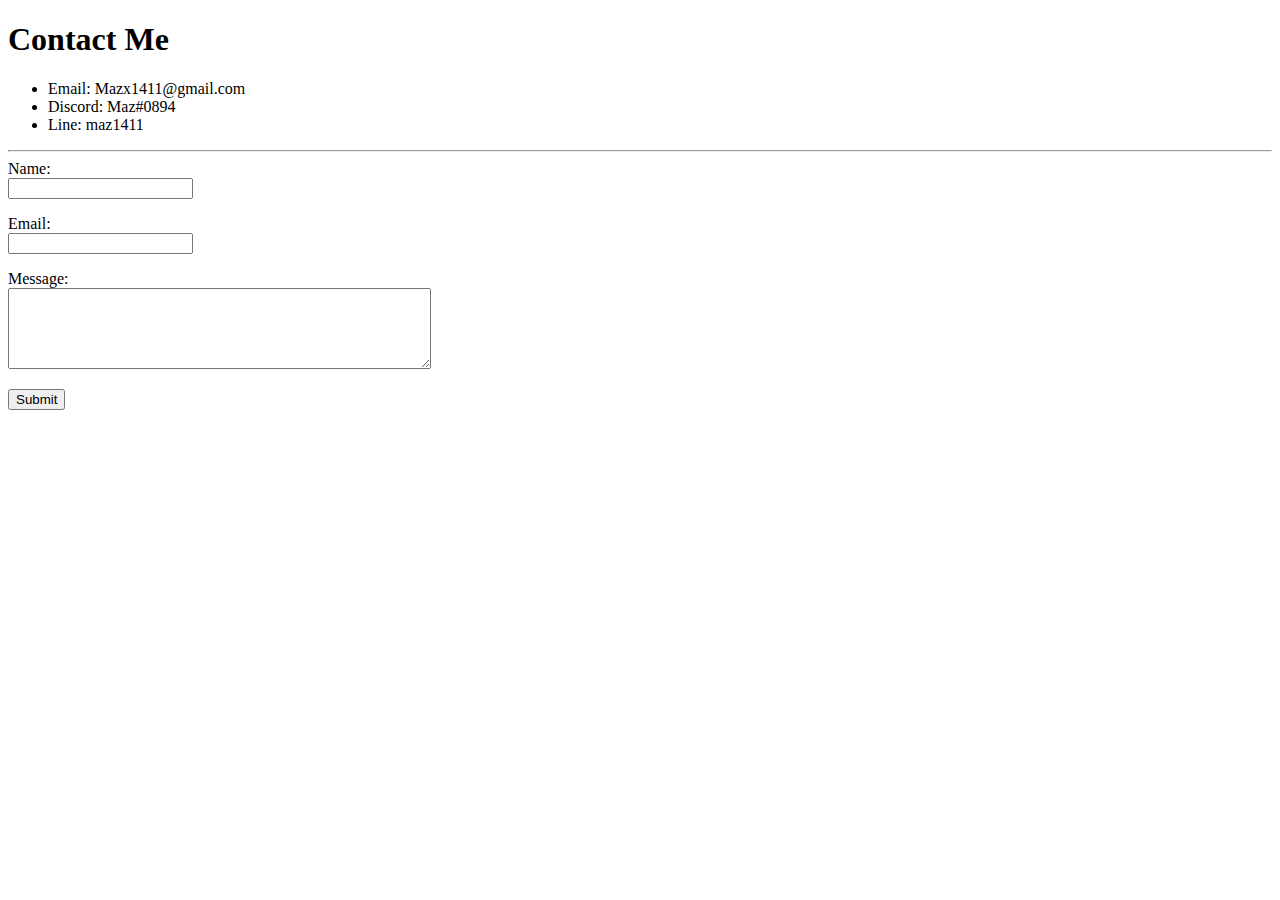
==== Contact Me.html @ d2f62d64 "modified:   Contact Me.html 	modified:   index.html" ====
<!DOCTYPE html>
<html>

<header>
    <meta charset="utf-8" />
    <title>Mazyad's Resume</title>
  
</header>

<body  style="background-color: F0EBCE;">
    <h1> Contact Me</h1>
    <ul>
        <li>
            Email: Mazx1411@gmail.com
        </li>
        <li>
            Discord: Maz#0894
        </li>
        <li>
           Line: maz1411
        </li>
       
        </ul>
        <hr>
<form class="" action="mailto:mazx1411@gmail.com" method="post" enctype="text/plain">
  
                <label for="name">Name:</label><br>
                <input type="text" id="name" name="name"><br>

    <p></p>

    <label for="Email">Email:</label><br>
    <input type="email" id="Email" name="Email"><br>

    <p></p>
    <label for="msg">Message:</label><br>
    <textarea id="Contact" name="Contact" rows="5" cols="50">
       
        </textarea>
        <p></p>
    <input type="submit" value="Submit">



</form>


    </body>
    
    </html>
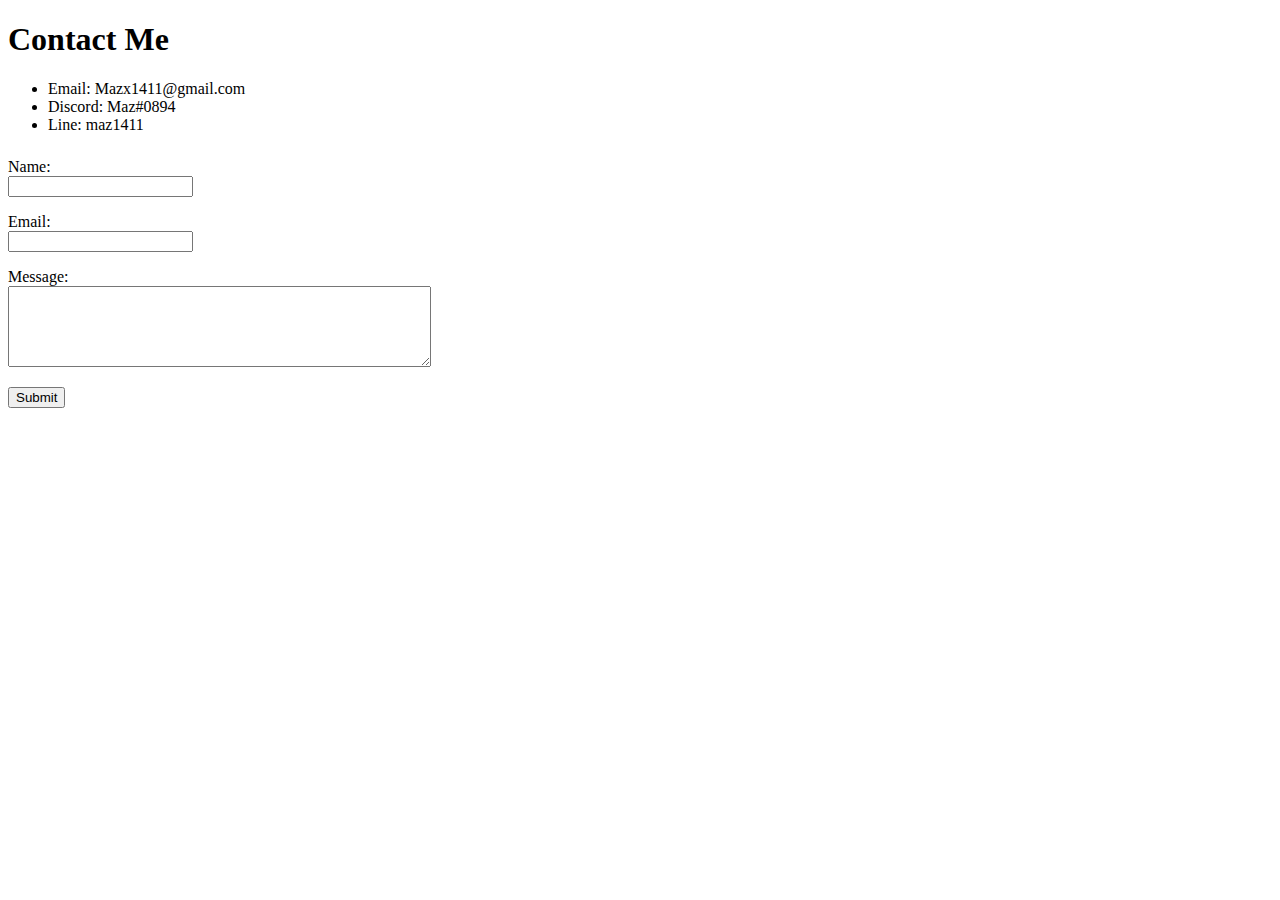
==== commit 5fada4fb: "modified:   Contact Me.html 	modified:   Systems Used.html 	modified:   index.html" ====
--- a/Contact Me.html
+++ b/Contact Me.html
@@ -4,10 +4,22 @@
 <header>
     <meta charset="utf-8" />
     <title>Mazyad's Resume</title>
-  
+    <link rel="icon" href="Assets\Images\profile.png">
+    <style>
+        body {
+            background-color: F0EBCE;
+        }
+
+        hr {
+border: darkgoldenrod;
+height: auto;
+        }
+        
+        
+    </style>
 </header>
 
-<body  style="background-color: F0EBCE;">
+<body>
     <h1> Contact Me</h1>
     <ul>
         <li>
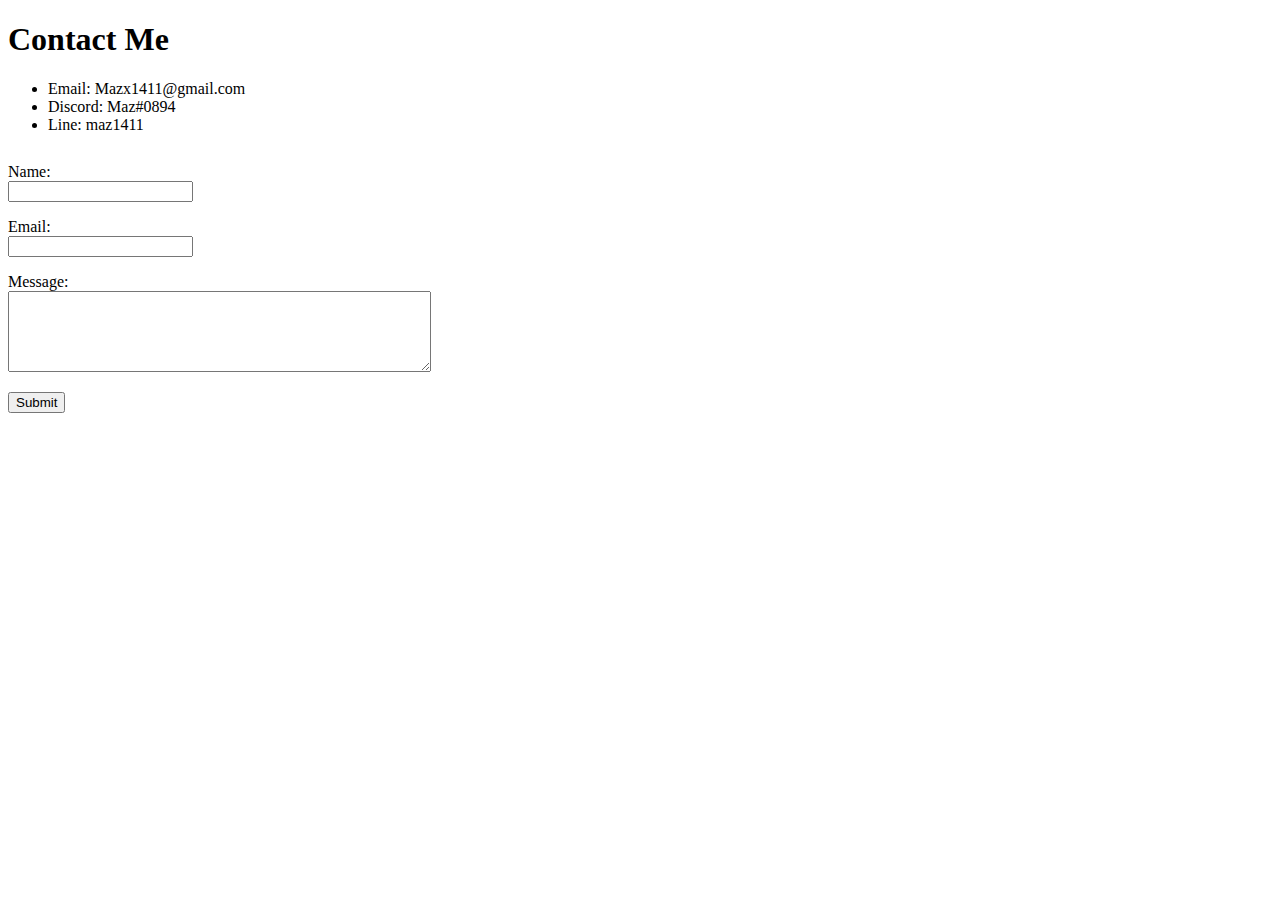
==== commit 6201d280: "modified:   Contact Me.html" ====
--- a/Contact Me.html
+++ b/Contact Me.html
@@ -12,7 +12,7 @@
 
         hr {
 border: darkgoldenrod;
-height: auto;
+height: 5px;
         }
         
         
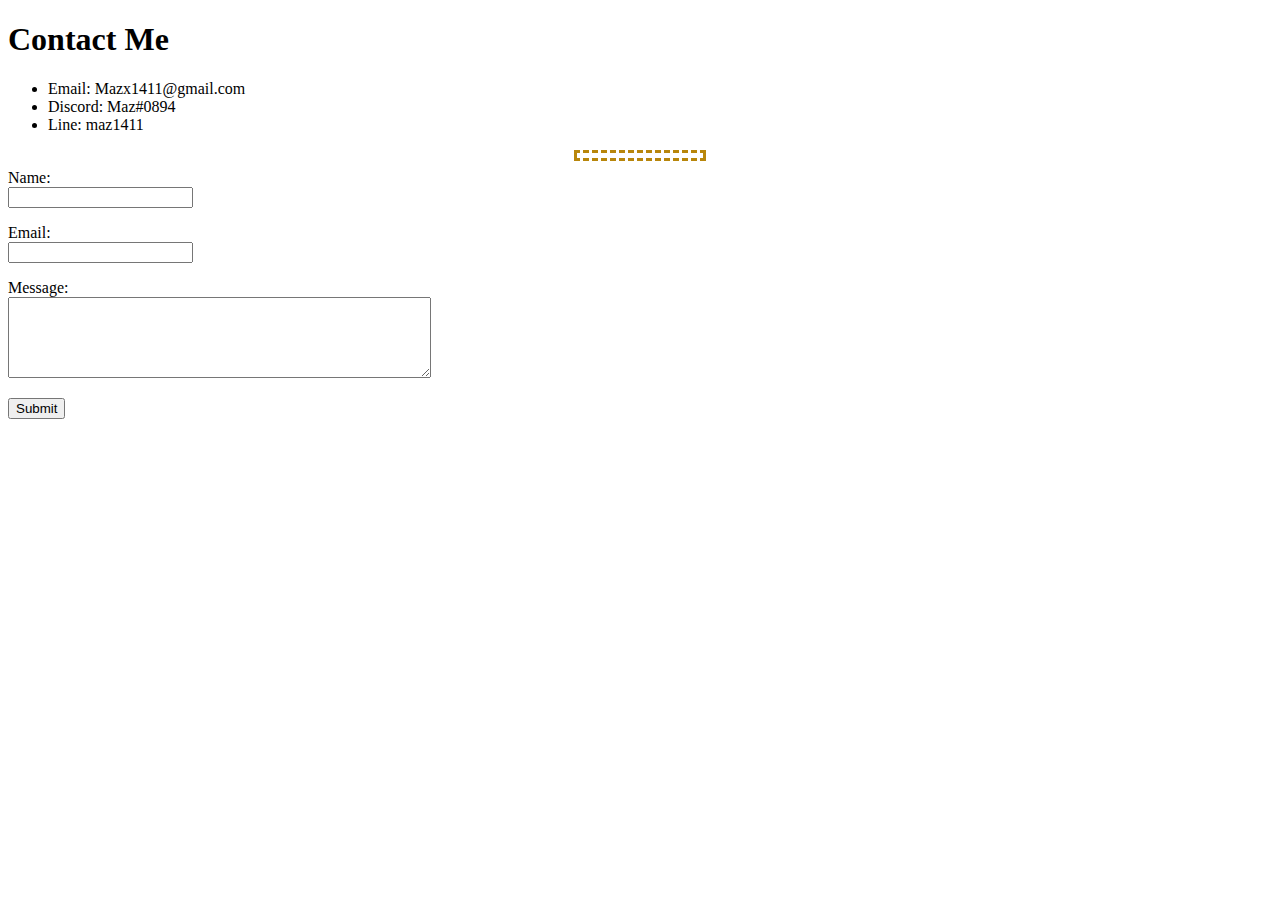
==== commit aade4284: "modified:   Contact Me.html" ====
--- a/Contact Me.html
+++ b/Contact Me.html
@@ -13,6 +13,8 @@
         hr {
 border: darkgoldenrod;
 height: 5px;
+width: 10%;
+border-style: dashed;
         }
         
         
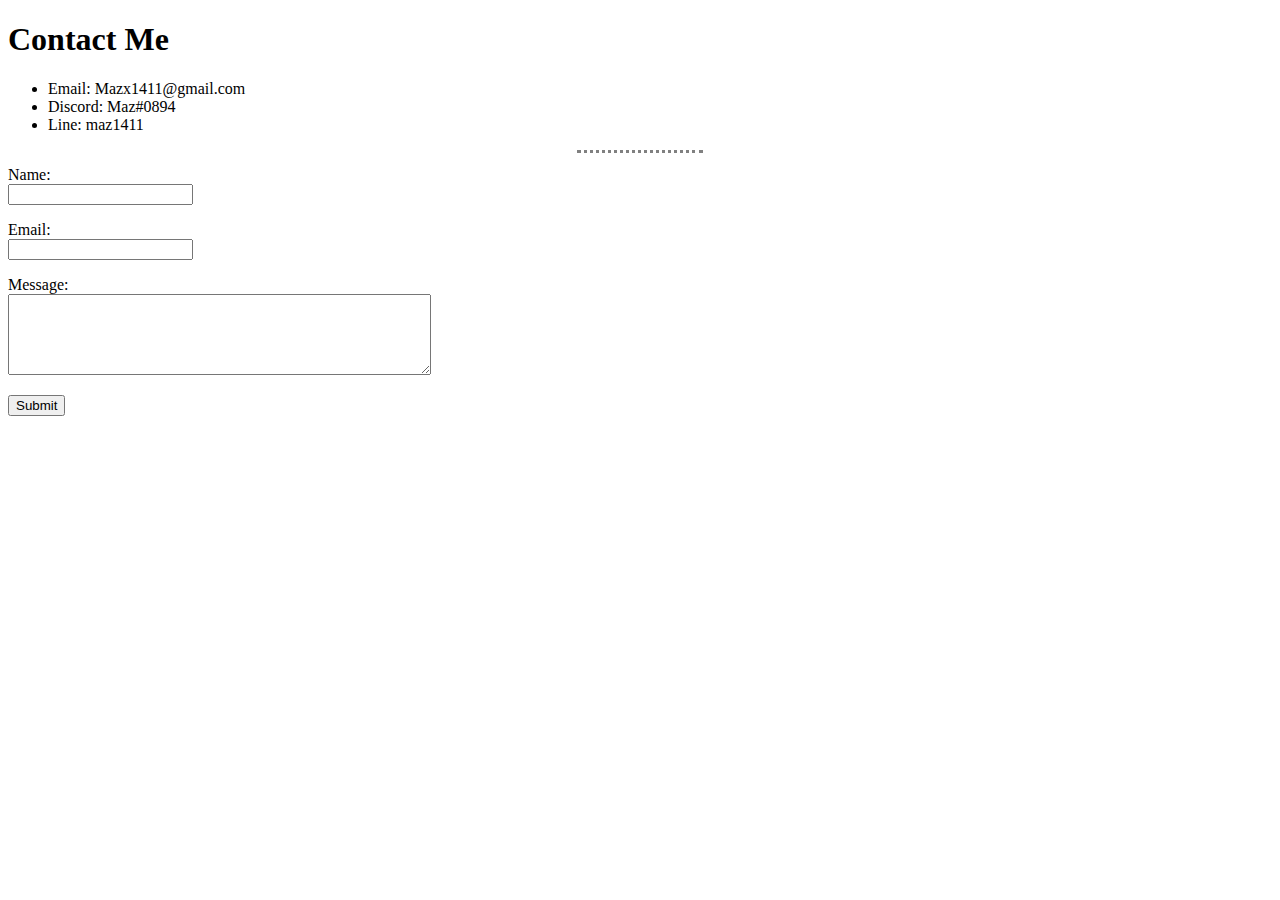
==== commit 35b2ec00: "modified:   Contact Me.html 	modified:   Systems Used.html 	modified:   index.html" ====
--- a/Contact Me.html
+++ b/Contact Me.html
@@ -14,7 +14,8 @@
 border: darkgoldenrod;
 height: 5px;
 width: 10%;
-border-style: dashed;
+border-style: none;
+border-top: dotted;
         }
         
         
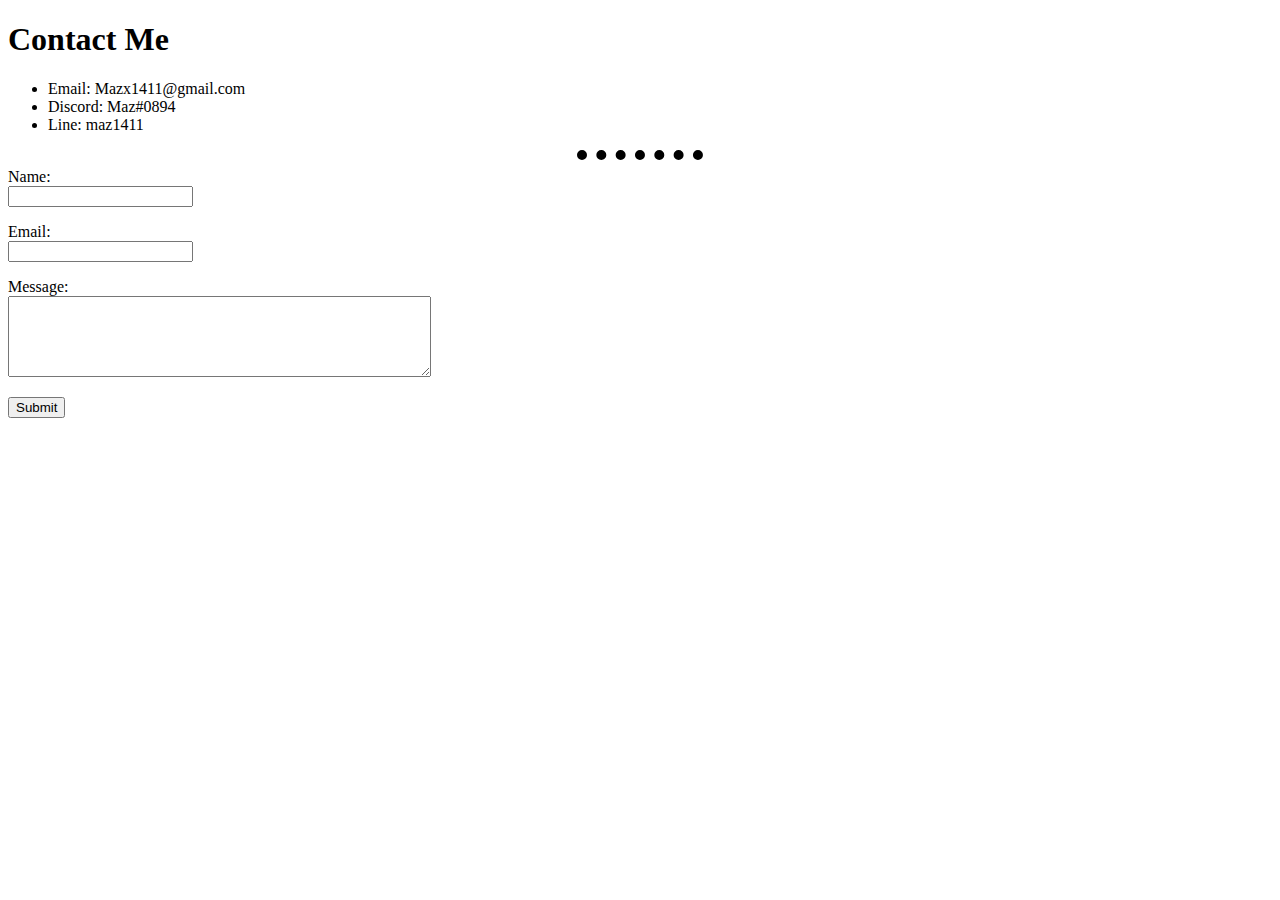
==== commit a87a5778: "modified:   Contact Me.html 	modified:   Systems Used.html 	new file:   css/style.css 	modified:   i" ====
--- a/Contact Me.html
+++ b/Contact Me.html
@@ -5,21 +5,7 @@
     <meta charset="utf-8" />
     <title>Mazyad's Resume</title>
     <link rel="icon" href="Assets\Images\profile.png">
-    <style>
-        body {
-            background-color: F0EBCE;
-        }
-
-        hr {
-border: darkgoldenrod;
-height: 5px;
-width: 10%;
-border-style: none;
-border-top: dotted;
-        }
-        
-        
-    </style>
+    <link rel="stylesheet" href="css\style.css">
 </header>
 
 <body>
